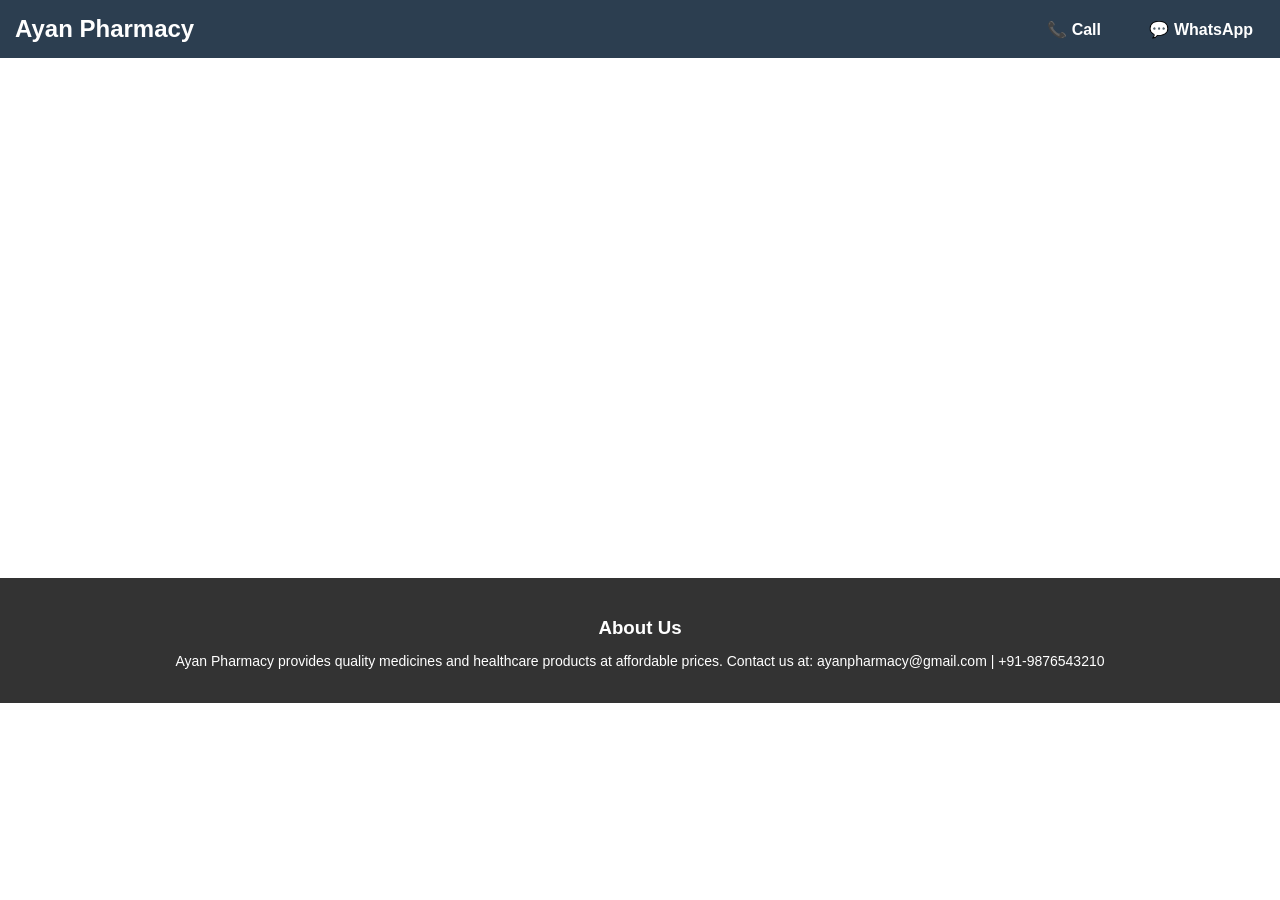
==== pharmisi.html @ 99e2f9f7 "AYAN PHARMISI" ====
<!DOCTYPE html>
<html lang="en">
<head>
  <meta charset="UTF-8">
  <meta name="viewport" content="width=device-width, initial-scale=1.0">
  <title>Ayan Pharmacy</title>
  <link rel="stylesheet" href="pharmisi.css">
</head>
<body>

  <!-- Navbar -->
  <nav>
    <h1>Ayan Pharmacy</h1>
    <div class="links">
      <!-- Call button -->
      <a href="tel:+7980243540" onclick="callPharmacy()">📞 Call</a>
      <!-- WhatsApp button -->
      <a href="https://wa.me/7980243540"  onclick="openWhatsApp()">💬 WhatsApp</a>
    </div>
  </nav>

  <!-- About Section -->
   
   

  <footer>
  <h3>About Us</h3>
  <p>Ayan Pharmacy provides quality medicines and healthcare products at affordable prices. 
     Contact us at: ayanpharmacy@gmail.com | +91-9876543210</p>
</footer>

  
  <script src="script.js"></script>

</body>
</html>
---- pharmisi.css ----
/* Reset */
body {
  margin: 0;
  font-family: Arial, sans-serif;
  color: #333;
  animation: bgChange 15s ease infinite;
}

/* Background changing colors */
@keyframes bgChange {
  0%   { background-image: url(img/pharmeasy-22.jpg); }
  50%  { background-image: url(img/PharmEasy-online-pharmacy-startup.jpg); }
  100% { background-image: url(img/PharmEasy-success-story-608x338.jpg); }
}

/* Navbar */
nav {
  background: #2c3e50;
  padding: 15px;
  display: flex;
  justify-content: space-between;
  align-items: center;
}
nav h1 {
  color: white;
  margin: 0;
}
nav .links a {
  margin-left: 20px;
  text-decoration: none;
  color: white;
  font-weight: bold;
  padding: 8px 12px;
  border-radius: 5px;
}
nav .links a:hover {
  background: #1abc9c;
}

footer {
  background: rgba(0,0,0,0.8);
  color: #fff;
  text-align: center;
  padding: 20px;
  margin-top: 520px;
}
footer h3 {
  margin-bottom: 10px;
}
footer p {
  font-size: 14px;
}
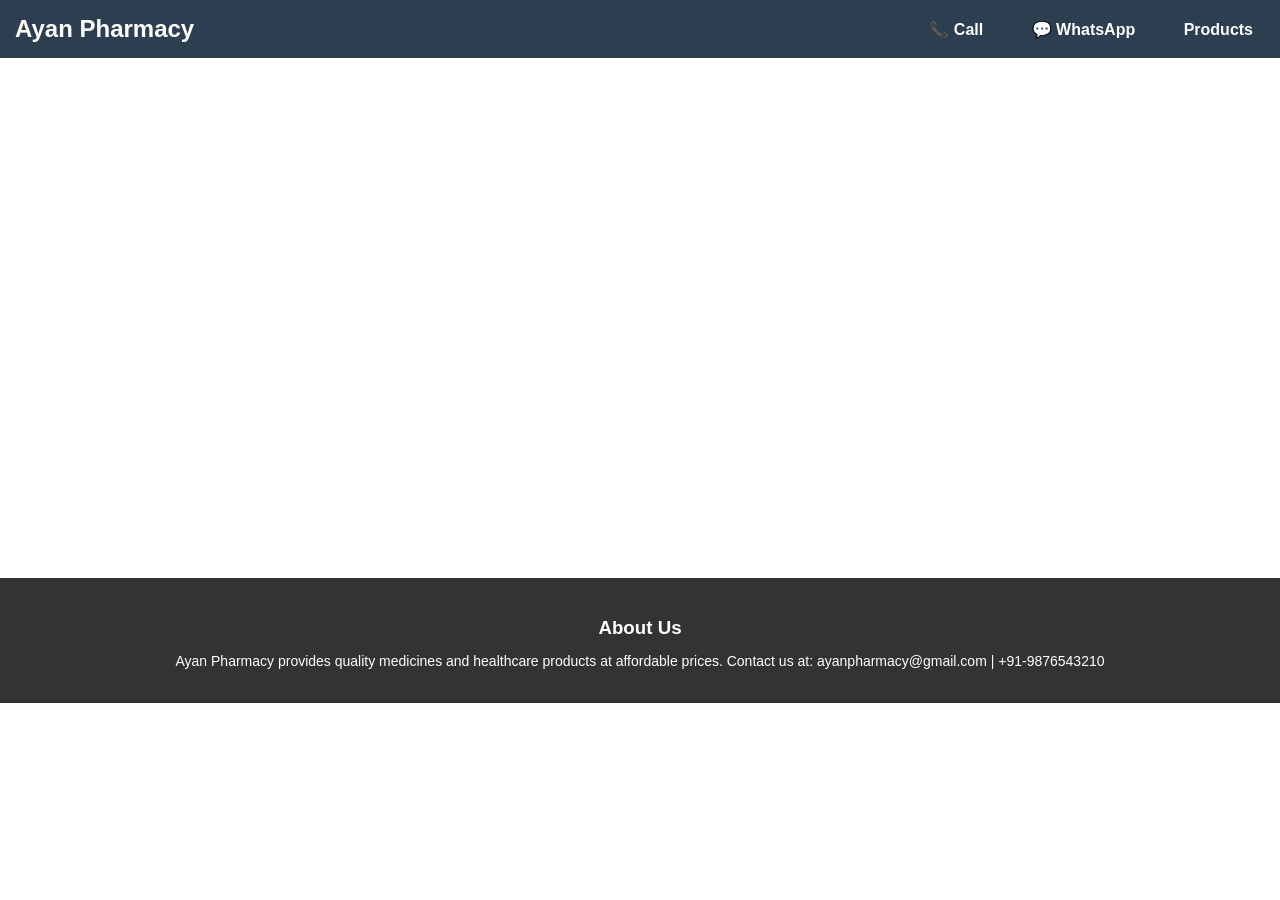
==== commit 515fb1a3: "add login page" ====
--- a/pharmisi.html
+++ b/pharmisi.html
@@ -16,6 +16,8 @@
       <a href="tel:+7980243540" onclick="callPharmacy()">📞 Call</a>
       <!-- WhatsApp button -->
       <a href="https://wa.me/7980243540"  onclick="openWhatsApp()">💬 WhatsApp</a>
+       <!-- productS button -->
+       <a href="products.html">Products</a>
     </div>
   </nav>
 
--- a/pharmisi.css
+++ b/pharmisi.css
@@ -54,3 +54,5 @@
 
 
 
+
+
